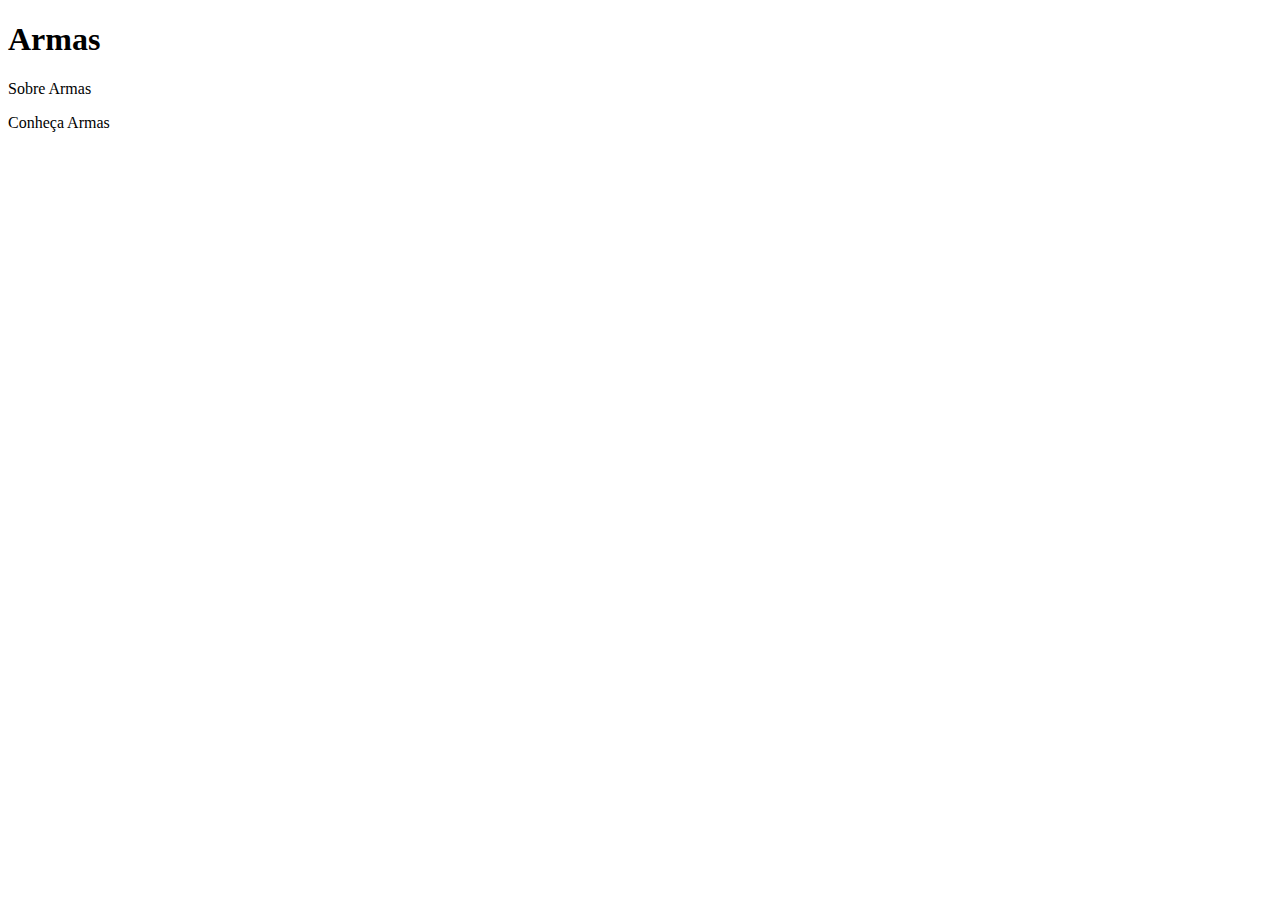
==== 123a123a.html @ aecc20d8 "Add files via upload" ====
<!DOCTYPE html>
<html lang="en">
<head>
    <meta charset="UTF-8">
    <meta name="viewport" content="width=device-width, initial-scale=1.0">
    <title>Document</title>
</head>
<body>
    <h1>Armas</h1>
    <P>Sobre Armas</P>
    <p>Conheça Armas</p>
</body>
</html>
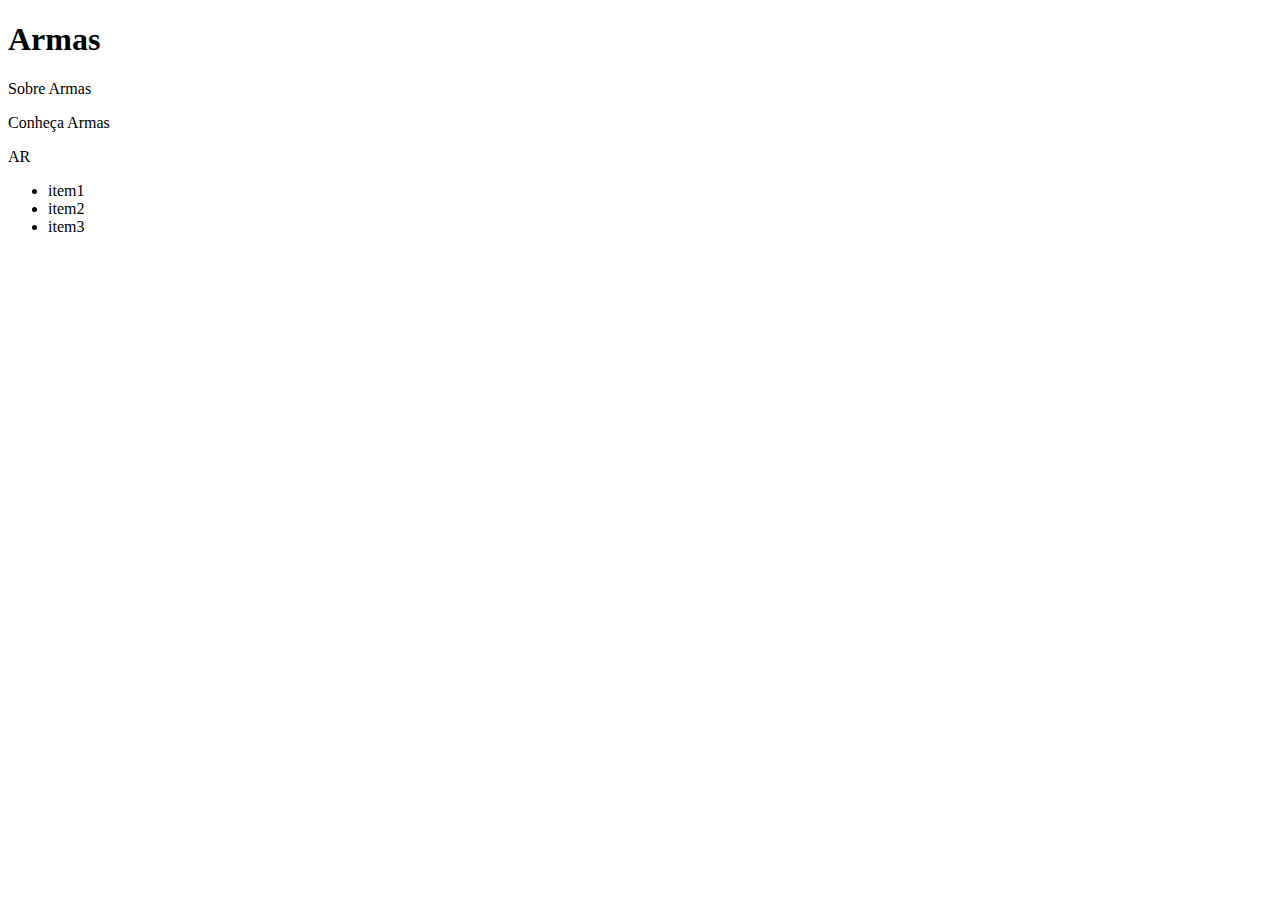
==== commit bc710a57: "." ====
--- a/123a123a.html
+++ b/123a123a.html
@@ -9,5 +9,10 @@
     <h1>Armas</h1>
     <P>Sobre Armas</P>
     <p>Conheça Armas</p>
+    <p>AR</p>
+    <ul>
+    <li>item1</li>
+    <li>item2</li>
+    <li>item3</li>
 </body>
 </html>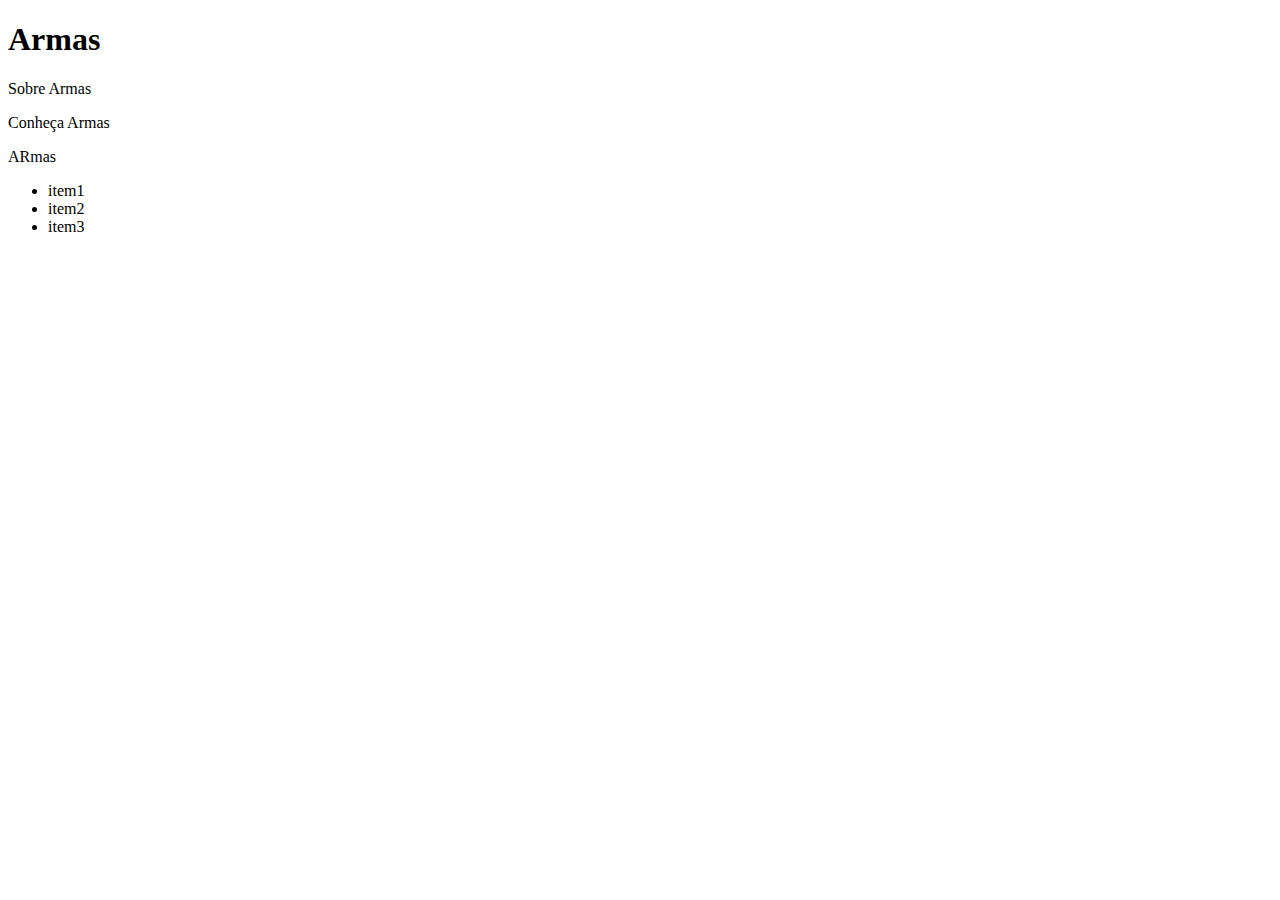
==== commit c20dc67d: "." ====
--- a/123a123a.html
+++ b/123a123a.html
@@ -9,7 +9,7 @@
     <h1>Armas</h1>
     <P>Sobre Armas</P>
     <p>Conheça Armas</p>
-    <p>AR</p>
+    <p>ARmas</p>
     <ul>
     <li>item1</li>
     <li>item2</li>
